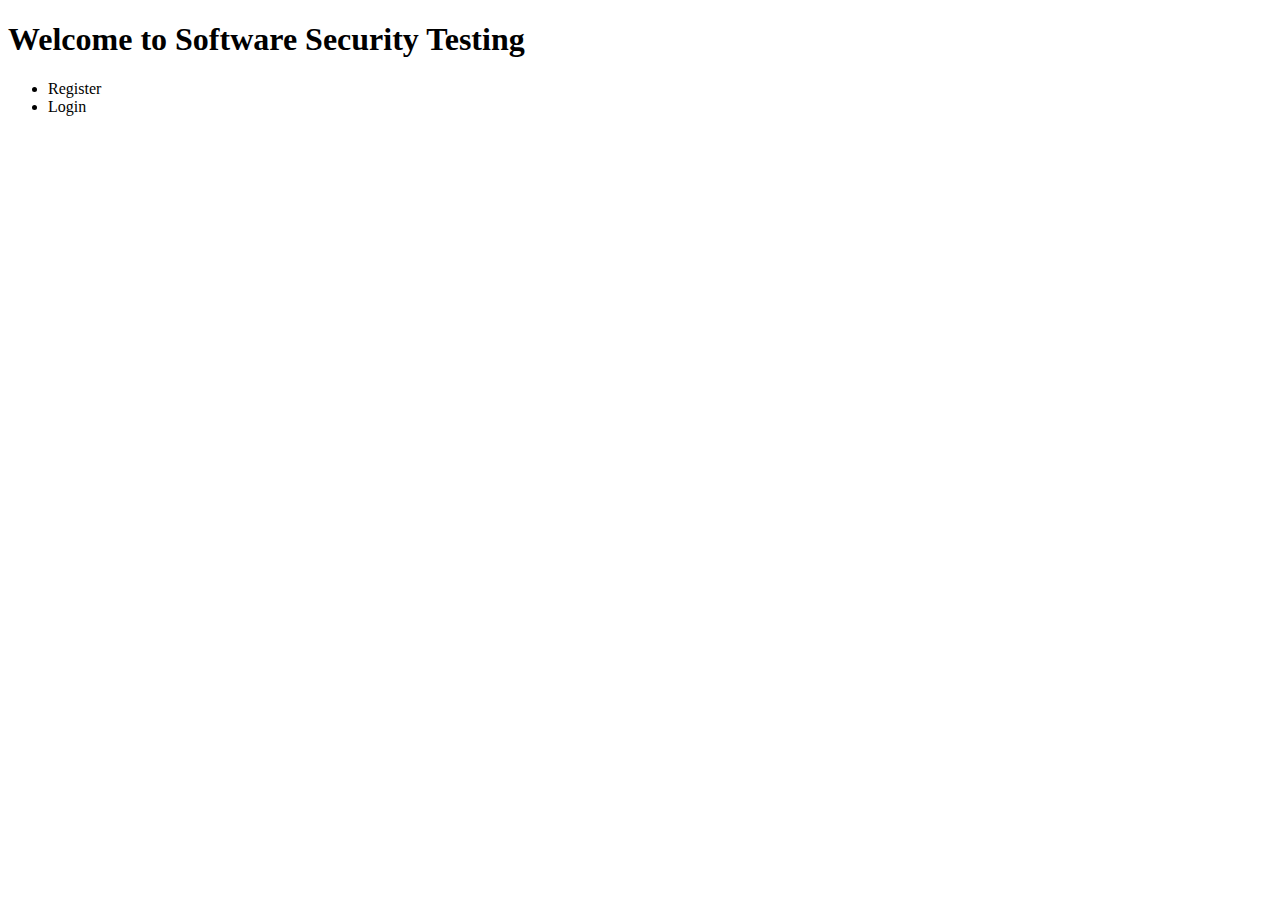
==== src/main/resources/templates/index.html @ 288f5d45 "Initial commit" ====
<!DOCTYPE html>
<html xmlns:th="http://www.thymeleaf.org">
<head>
	<meta charset="ISO-8859-1">
	<title>Software Security Testing</title>
	<link rel="stylesheet" type="text/css" href="/webjars/bootstrap/css/bootstrap.min.css" />
	<script type="text/javascript" src="/webjars/jquery/jquery.min.js"></script>
	<script type="text/javascript" src="/webjars/bootstrap/js/bootstrap.min.js"></script>
</head>
<body>

	<div class="container text-center">
		<h1>Welcome to Software Security Testing</h1>
		<ul class="nav">
			<li class="nav-item">
				<a class="nav-link active" aria-current="page" th:href="@{/register}">Register</a>
			</li>
			<li class="nav-item">
				<a class="nav-link" th:href="@{/login}">Login</a>
			</li>
		</ul>
	</div>

</body>
</html>
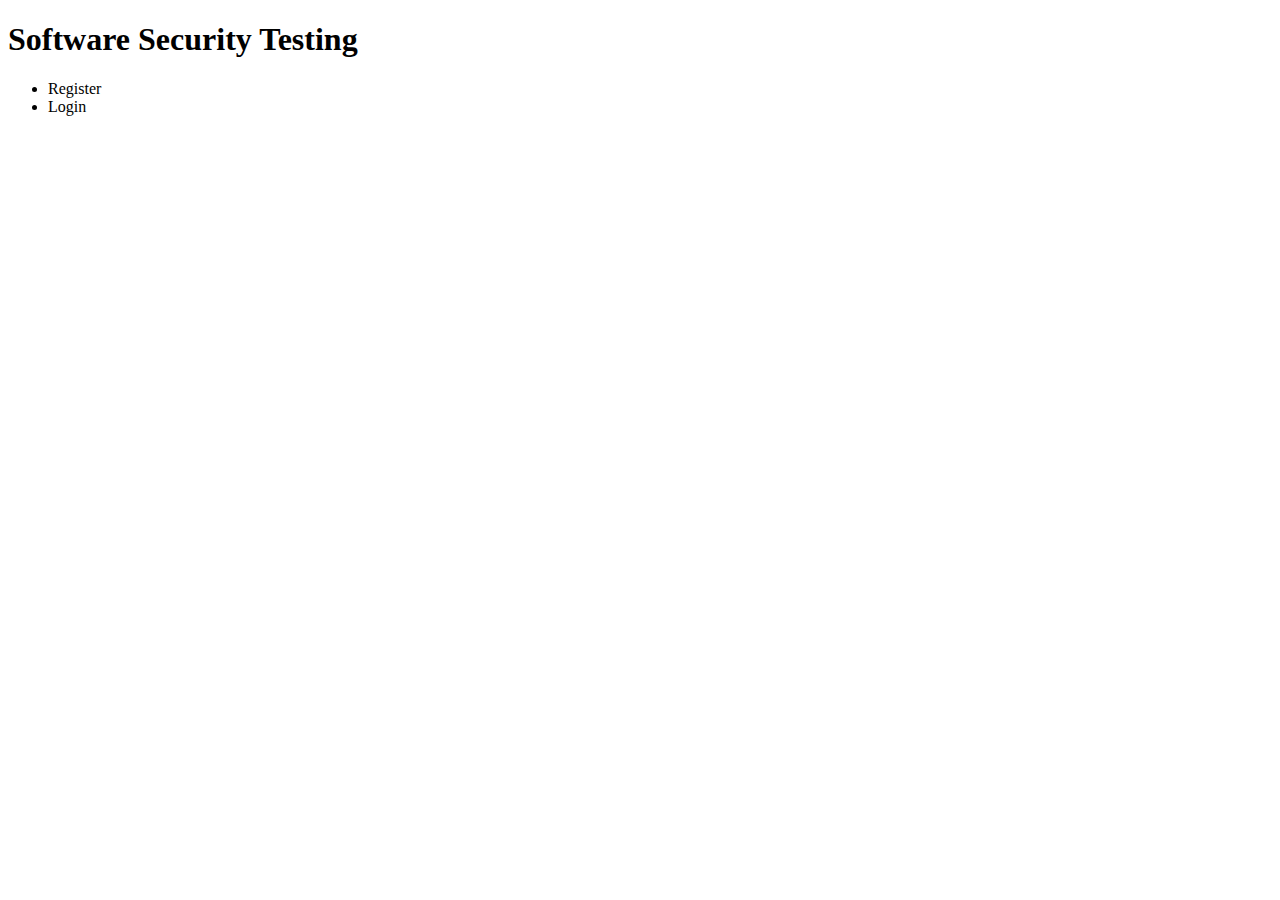
==== commit 8f4741f9: "Update index.html" ====
--- a/src/main/resources/templates/index.html
+++ b/src/main/resources/templates/index.html
@@ -2,7 +2,7 @@
 <html xmlns:th="http://www.thymeleaf.org">
 <head>
 	<meta charset="ISO-8859-1">
-	<title>Software Security Testing</title>
+	<title>WELCOME</title>
 	<link rel="stylesheet" type="text/css" href="/webjars/bootstrap/css/bootstrap.min.css" />
 	<script type="text/javascript" src="/webjars/jquery/jquery.min.js"></script>
 	<script type="text/javascript" src="/webjars/bootstrap/js/bootstrap.min.js"></script>
@@ -10,7 +10,7 @@
 <body>
 
 	<div class="container text-center">
-		<h1>Welcome to Software Security Testing</h1>
+		<h1>Software Security Testing</h1>
 		<ul class="nav">
 			<li class="nav-item">
 				<a class="nav-link active" aria-current="page" th:href="@{/register}">Register</a>
